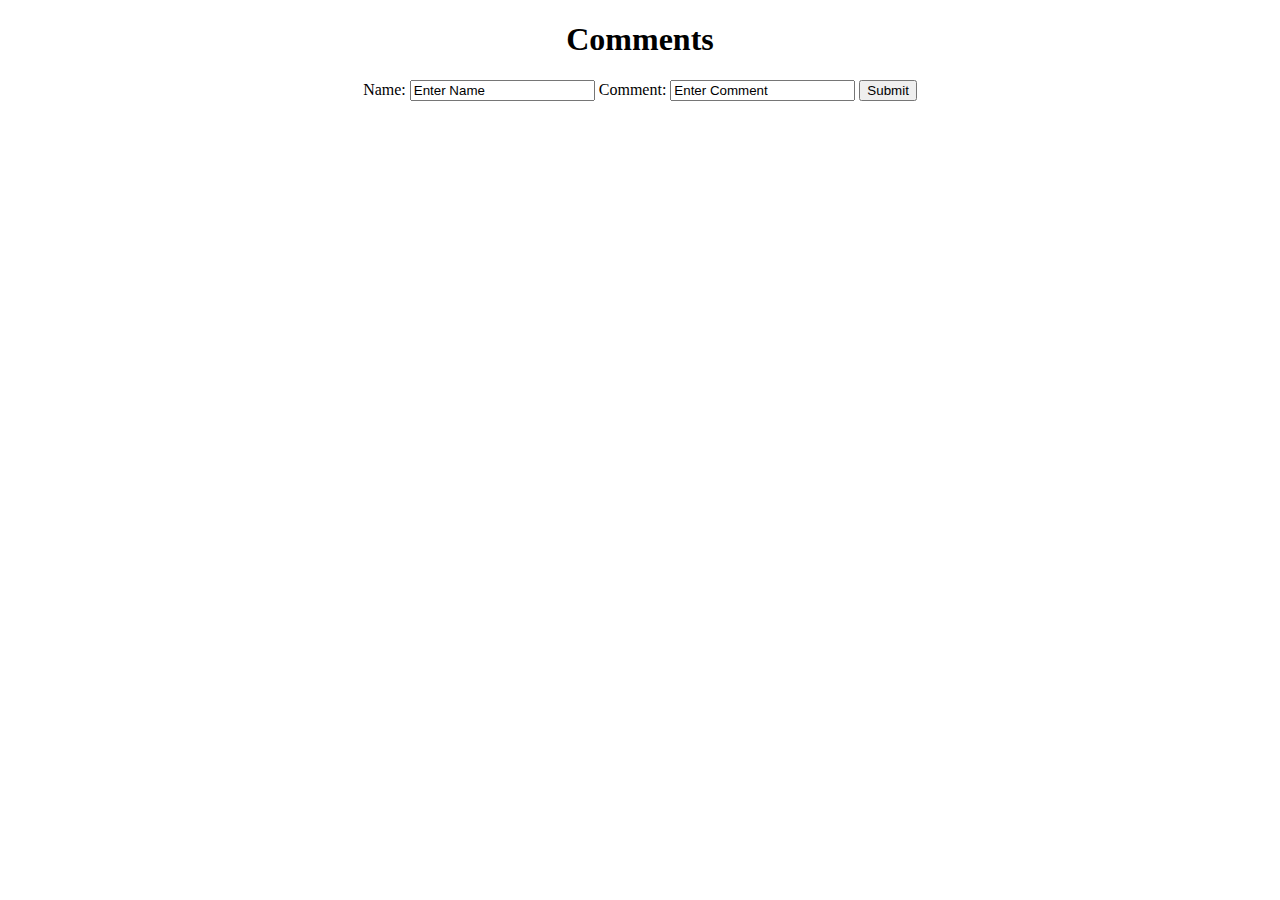
==== portfolio/src/main/webapp/chat.html @ 034ff615 "Merge pull request #4 from ESaracay/changes" ====
<!DOCTYPE html>
<html lang="en">
	<head>
		<meta
			name="viewport"
			content="width=device-width, initial-scale=1.0, maximum-scale=3.0, minimum-scale=0.86"
			charset="UTF-8"
		/>
		<title>Evan Saracay Portfolio</title>
		<link rel="stylesheet" href="CSS/chat.css" />
		<script src="script.js"></script>
	</head>
	<body onload="grabComments()">
		<h1 id="top">Comments</h1>
		<div id="contain">
			<form action="/data" method="POST">
				<label>Name:</label>
				<input type="text" name="user" value="Enter Name" />
				<label>Comment:</label>
				<input type="text" name="content" value="Enter Comment" />
				<input type="submit" value="Submit" />
			</form>
		</div>
		<div id="comments"></div>
	</body>
</html>
---- portfolio/src/main/webapp/CSS/chat.css ----
#comments {
  background-color: lightgray;
  text-align: center;
  text-decoration-color: black;
}

#myButton {
  box-align: center;
  text-align: center;
  background-color: lightgreen;
  color: black;
  padding: 2rem 2.5rem;
}

#contain {
  display: flex;
  justify-content: center;
  align-items: center;
}

#top {
  text-align: center;
}
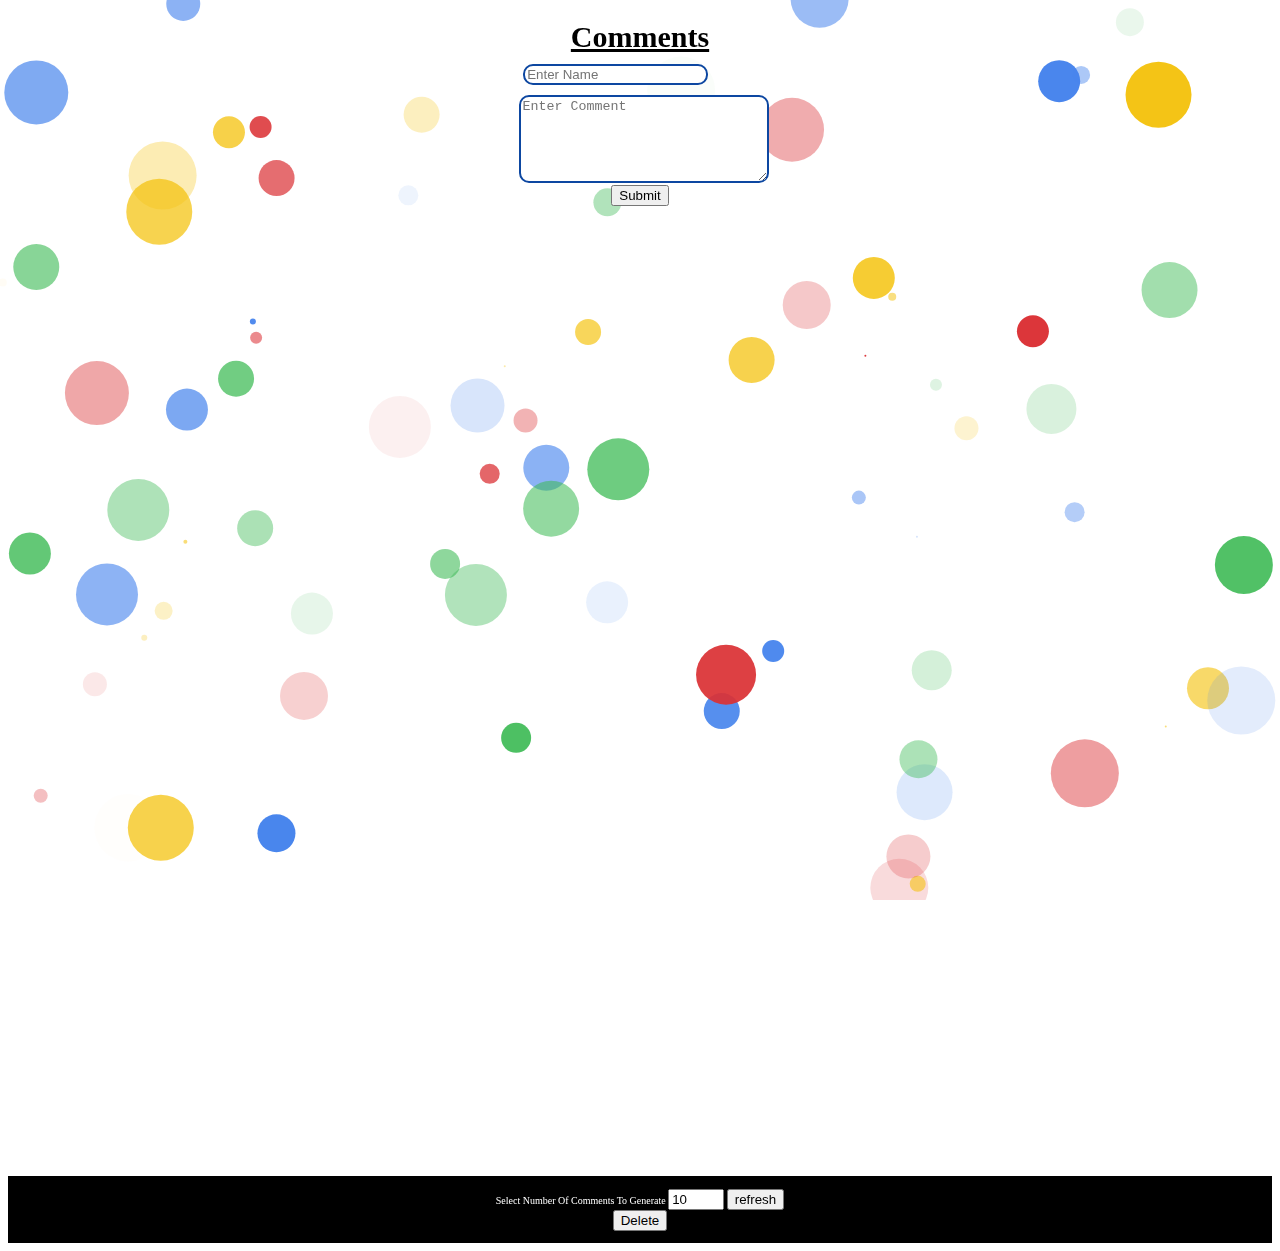
==== commit 49249904: "Add code review fixes" ====
--- a/portfolio/src/main/webapp/chat.html
+++ b/portfolio/src/main/webapp/chat.html
@@ -10,17 +10,32 @@
 		<link rel="stylesheet" href="CSS/chat.css" />
 		<script src="script.js"></script>
 	</head>
-	<body onload="grabComments()">
+
+	<body onload="startChat()">
+		<canvas id="myCanvas" width="300" height="400"></canvas>
 		<h1 id="top">Comments</h1>
-		<div id="contain">
-			<form action="/data" method="POST">
-				<label>Name:</label>
-				<input type="text" name="user" value="Enter Name" />
-				<label>Comment:</label>
-				<input type="text" name="content" value="Enter Comment" />
-				<input type="submit" value="Submit" />
+
+		<div id="contain" class="flex-container">
+			<form action="/new-comment" method="POST">
+				<div id="name">
+					<input type="text" name="user" placeholder="Enter Name" />
+				</div>
+				<div id="comment">
+					<textarea id="text-box" type="text" name="content" placeholder="Enter Comment"></textarea>
+					<input type="submit" value="Submit" />
+				</div>
 			</form>
 		</div>
-		<div id="comments"></div>
+
+		<div id="comments" class="flex-container"></div>
+
+		<div id="options">
+			<form action="/data" method="POST">
+				<label>Select Number Of Comments To Generate</label>
+				<input type="number" id="quantity" name="numComments" min="1" value="10" max="20" />
+				<input type="submit" value="refresh" />
+			</form>
+			<button onclick="deleteComments()">Delete</button>
+		</div>
 	</body>
 </html>
--- a/portfolio/src/main/webapp/CSS/chat.css
+++ b/portfolio/src/main/webapp/CSS/chat.css
@@ -1,23 +1,98 @@
-#comments {
-  background-color: lightgray;
-  text-align: center;
-  text-decoration-color: black;
+html {
+  font-size: 62.5%;
 }
 
-#myButton {
-  box-align: center;
+#myCanvas {
+  position: fixed;
+  background-repeat: repeat;
+  top: 0;
+  left: 0;
+  z-index: -1;
+}
+
+.flex-container {
+  display: flex;
+  flex-direction: column;
+  align-items: center;
   text-align: center;
-  background-color: lightgreen;
-  color: black;
-  padding: 2rem 2.5rem;
+  overflow-wrap: break-word;
+}
+
+.flex-container > div {
+  margin-bottom: 1rem;
+  border: 0.5rem solid black;
+  border-radius: 1rem;
+  font-size: 2rem;
+  background-color: lightgray;
+  width: 80%;
 }
 
 #contain {
   display: flex;
+  flex-direction: column;
   justify-content: center;
   align-items: center;
+  font-size: 1rem;
+  margin-bottom: 1rem;
+}
+
+#name {
+  margin-bottom: 1rem;
+  width: 80%;
+}
+
+#comment {
+  margin-bottom: 1rem;
+}
+
+.comment-body {
+  font-size: 1.5rem;
+}
+
+#text-box {
+  background-color: white;
+  color: #0d47a1;
+  border: 0.2rem solid #0d47a1;
+  border-radius: 1rem;
+  height: 8rem;
+  width: 100%;
+}
+
+#text-box:focus {
+  background-color: lightgray;
+}
+
+input[type="text"] {
+  background-color: white;
+  color: #0d47a1;
+  border: 0.2rem solid #0d47a1;
+  border-radius: 1rem;
+}
+
+input[type="text"]:focus {
+  background-color: lightgray;
+  color: #0d47a1;
 }
 
 #top {
   text-align: center;
+  text-decoration: underline;
+  font-size: 3rem;
+  margin-bottom: 1rem;
 }
+
+#comments {
+  min-height: 100vh;
+}
+
+#options {
+  bottom: 0;
+  padding: 1%;
+  margin-top: 5rem;
+  text-align: center;
+  left: 0;
+  background-color: black;
+  width: 98%;
+  color: white;
+  font-size: 1rem;
+}
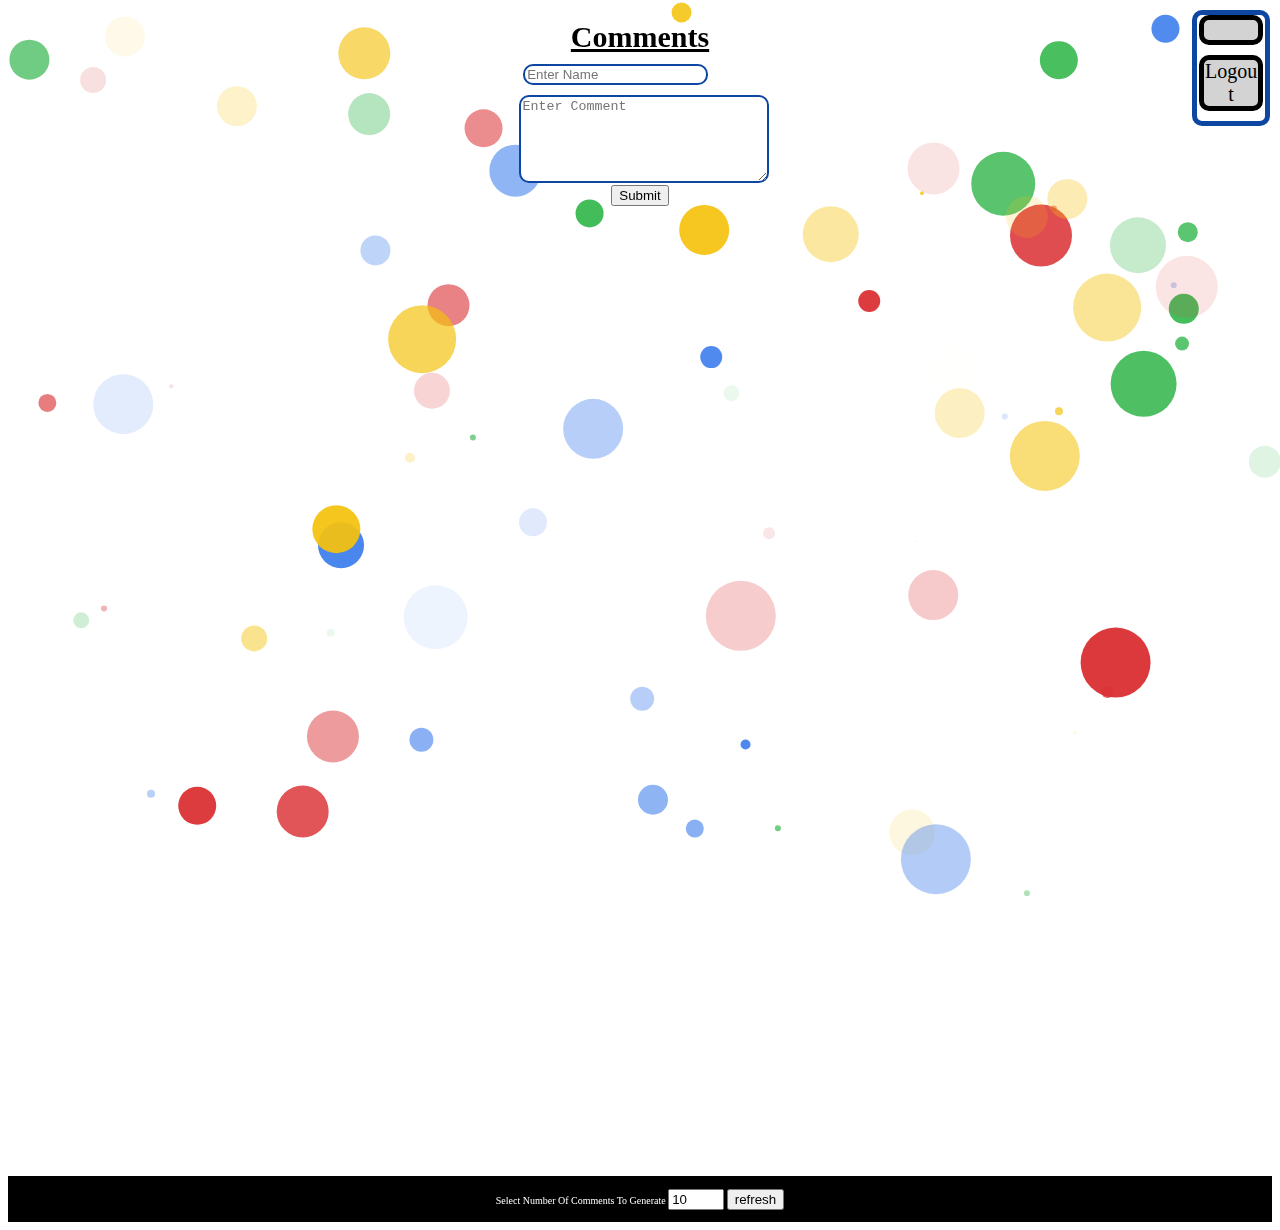
==== commit b98c60c0: "Add user authentication before using chat and store commments with users email" ====
--- a/portfolio/src/main/webapp/chat.html
+++ b/portfolio/src/main/webapp/chat.html
@@ -13,6 +13,12 @@
 
 	<body onload="startChat()">
 		<canvas id="myCanvas" width="300" height="400"></canvas>
+
+        <div id="auth" class="flex-container">
+            <div><p id="User"></p></div>
+            <div><a id="logout">Logout</a></div>   
+        </div>
+
 		<h1 id="top">Comments</h1>
 
 		<div id="contain" class="flex-container">
@@ -35,7 +41,7 @@
 				<input type="number" id="quantity" name="numComments" min="1" value="10" max="20" />
 				<input type="submit" value="refresh" />
 			</form>
-			<button onclick="deleteComments()">Delete</button>
+			<!--button onclick="deleteComments()">Delete</button-->
 		</div>
 	</body>
 </html>
--- a/portfolio/src/main/webapp/CSS/chat.css
+++ b/portfolio/src/main/webapp/CSS/chat.css
@@ -8,6 +8,18 @@
   top: 0;
   left: 0;
   z-index: -1;
+}
+
+#auth {
+    position: absolute;
+    right: 1rem;
+    top: 1rem;
+    border: .5rem solid #0d47a1;
+    border-radius: 1rem;
+    background-color: white;
+    color: black;
+    max-width: 15%;
+    font-size: .75rem;
 }
 
 .flex-container {
@@ -96,3 +108,20 @@
   color: white;
   font-size: 1rem;
 }
+
+@media only screen and (max-width: 676px) {
+#auth {
+    position: static;
+    display: flex;
+    flex-direction: column;
+    align-items: center;
+    justify-content: center;
+    margin: auto;
+    border: .5rem solid #0d47a1;
+    border-radius: 1rem;
+    background-color: white;
+    color: black;
+    max-width: 70%;
+    font-size: .05rem;
+  }
+}
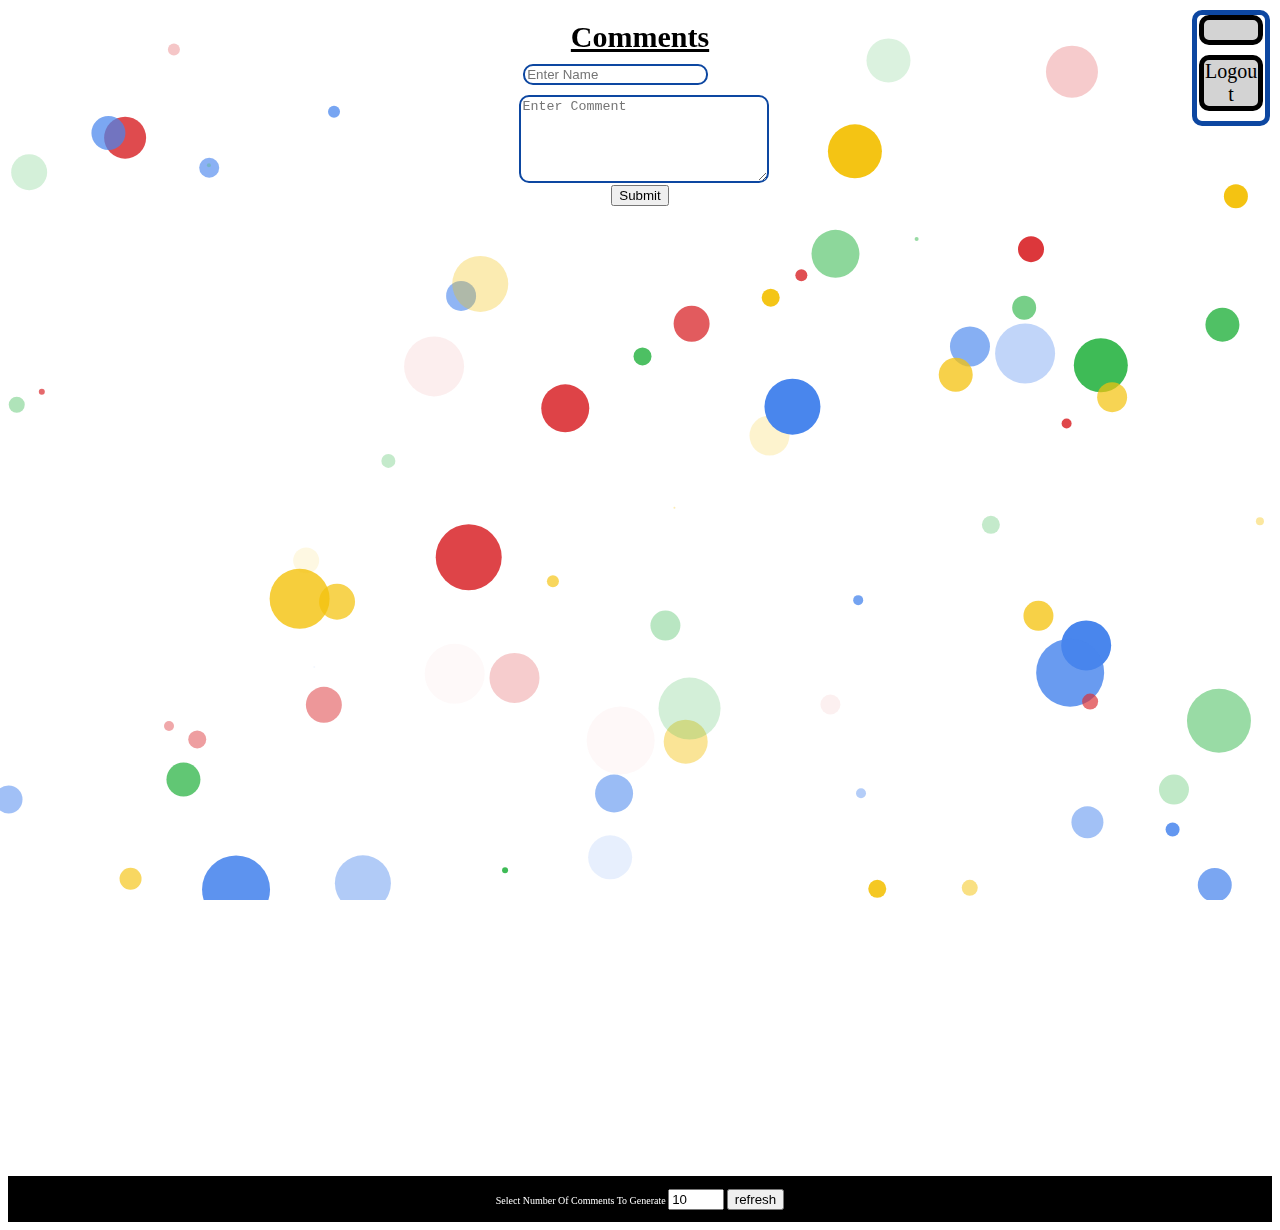
==== commit 22955fe4: "Fix small CSS styling issues" ====
--- a/portfolio/src/main/webapp/chat.html
+++ b/portfolio/src/main/webapp/chat.html
@@ -14,10 +14,10 @@
 	<body onload="startChat()">
 		<canvas id="myCanvas" width="300" height="400"></canvas>
 
-        <div id="auth" class="flex-container">
-            <div><p id="User"></p></div>
-            <div><a id="logout">Logout</a></div>   
-        </div>
+		<div id="auth" class="flex-container">
+			<div><p id="User"></p></div>
+			<div><a id="logout">Logout</a></div>
+		</div>
 
 		<h1 id="top">Comments</h1>
 
--- a/portfolio/src/main/webapp/CSS/chat.css
+++ b/portfolio/src/main/webapp/CSS/chat.css
@@ -11,15 +11,15 @@
 }
 
 #auth {
-    position: absolute;
-    right: 1rem;
-    top: 1rem;
-    border: .5rem solid #0d47a1;
-    border-radius: 1rem;
-    background-color: white;
-    color: black;
-    max-width: 15%;
-    font-size: .75rem;
+  position: absolute;
+  right: 1rem;
+  top: 1rem;
+  border: 0.5rem solid #0d47a1;
+  border-radius: 1rem;
+  background-color: white;
+  color: black;
+  max-width: 15%;
+  font-size: 0.75rem;
 }
 
 .flex-container {
@@ -110,18 +110,18 @@
 }
 
 @media only screen and (max-width: 676px) {
-#auth {
+  #auth {
     position: static;
     display: flex;
     flex-direction: column;
     align-items: center;
     justify-content: center;
     margin: auto;
-    border: .5rem solid #0d47a1;
+    border: 0.5rem solid #0d47a1;
     border-radius: 1rem;
     background-color: white;
     color: black;
     max-width: 70%;
-    font-size: .05rem;
+    font-size: 0.05rem;
   }
 }
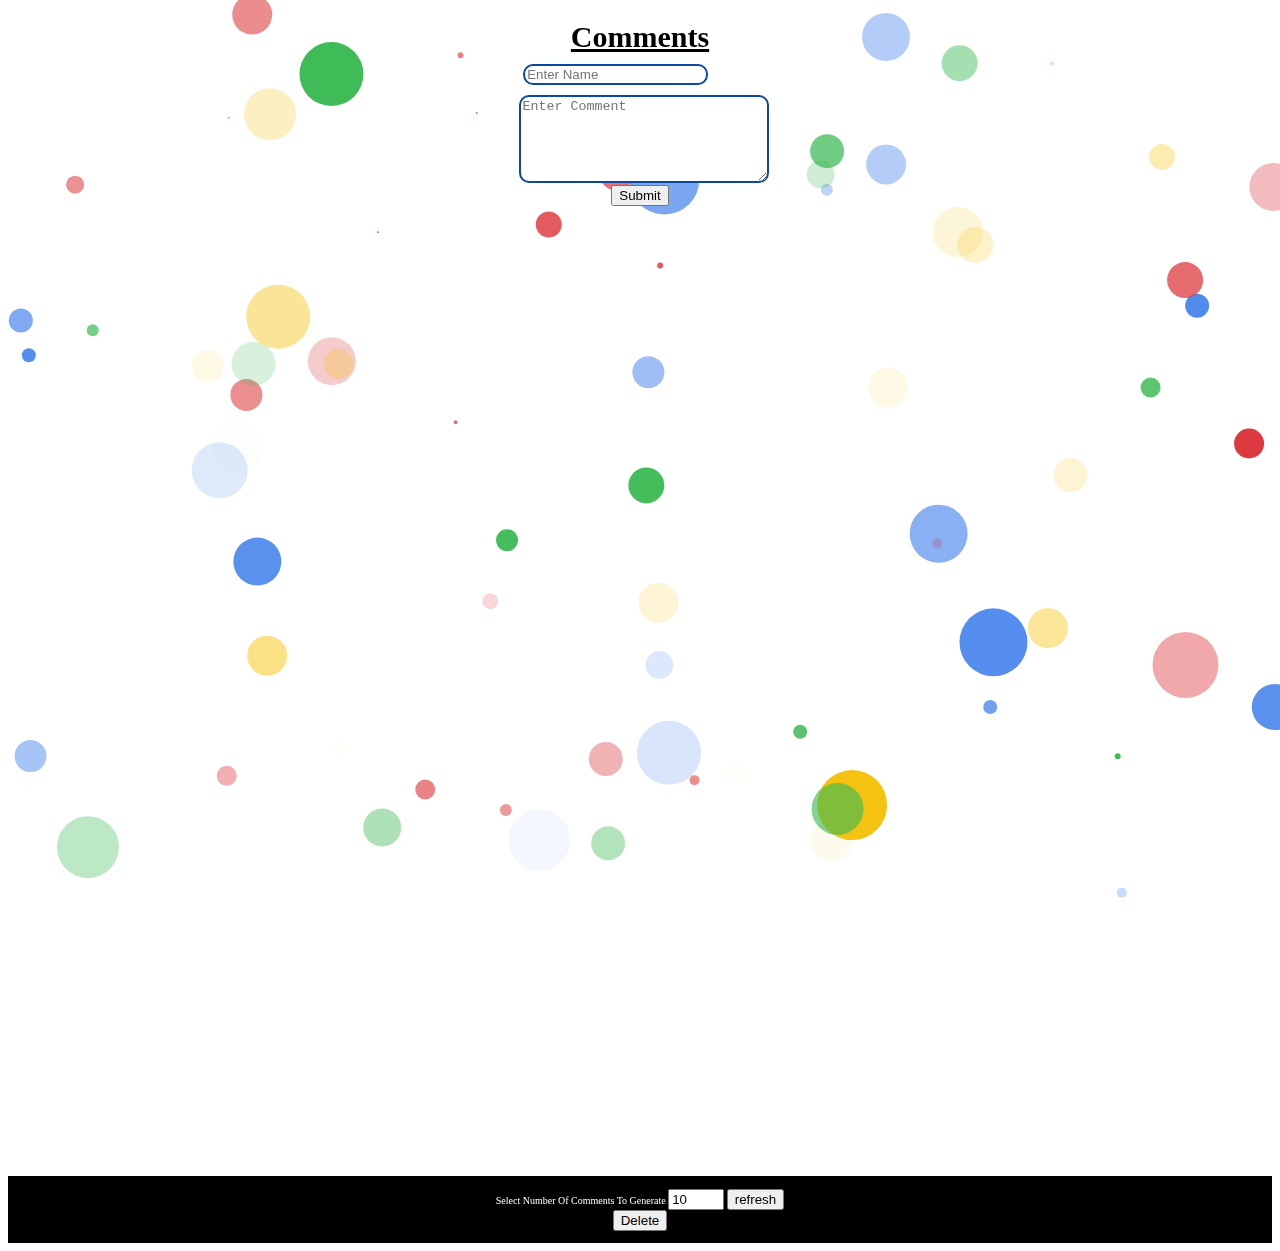
==== commit 850f2406: "Merge pull request #8 from ESaracay/chatB" ====
--- a/portfolio/src/main/webapp/chat.html
+++ b/portfolio/src/main/webapp/chat.html
@@ -13,12 +13,6 @@
 
 	<body onload="startChat()">
 		<canvas id="myCanvas" width="300" height="400"></canvas>
-
-		<div id="auth" class="flex-container">
-			<div><p id="User"></p></div>
-			<div><a id="logout">Logout</a></div>
-		</div>
-
 		<h1 id="top">Comments</h1>
 
 		<div id="contain" class="flex-container">
@@ -41,7 +35,7 @@
 				<input type="number" id="quantity" name="numComments" min="1" value="10" max="20" />
 				<input type="submit" value="refresh" />
 			</form>
-			<!--button onclick="deleteComments()">Delete</button-->
+			<button onclick="deleteComments()">Delete</button>
 		</div>
 	</body>
 </html>
--- a/portfolio/src/main/webapp/CSS/chat.css
+++ b/portfolio/src/main/webapp/CSS/chat.css
@@ -8,18 +8,6 @@
   top: 0;
   left: 0;
   z-index: -1;
-}
-
-#auth {
-  position: absolute;
-  right: 1rem;
-  top: 1rem;
-  border: 0.5rem solid #0d47a1;
-  border-radius: 1rem;
-  background-color: white;
-  color: black;
-  max-width: 15%;
-  font-size: 0.75rem;
 }
 
 .flex-container {
@@ -108,20 +96,3 @@
   color: white;
   font-size: 1rem;
 }
-
-@media only screen and (max-width: 676px) {
-  #auth {
-    position: static;
-    display: flex;
-    flex-direction: column;
-    align-items: center;
-    justify-content: center;
-    margin: auto;
-    border: 0.5rem solid #0d47a1;
-    border-radius: 1rem;
-    background-color: white;
-    color: black;
-    max-width: 70%;
-    font-size: 0.05rem;
-  }
-}
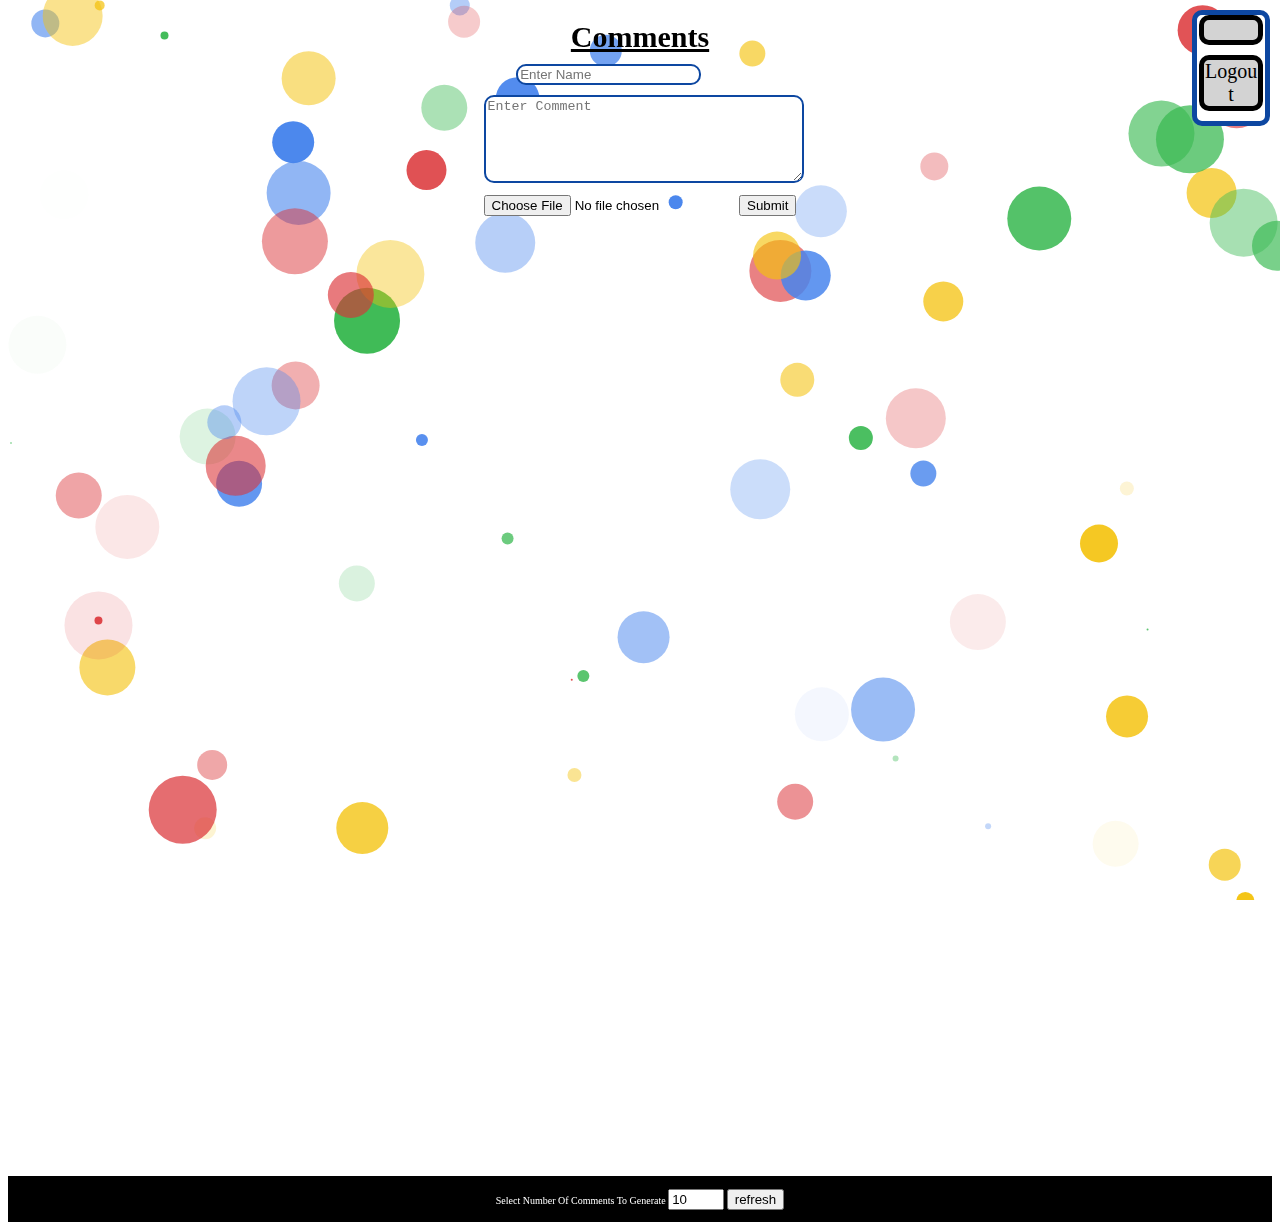
==== commit ae5bfefc: "Add image uploading to comments" ====
--- a/portfolio/src/main/webapp/chat.html
+++ b/portfolio/src/main/webapp/chat.html
@@ -13,17 +13,26 @@
 
 	<body onload="startChat()">
 		<canvas id="myCanvas" width="300" height="400"></canvas>
+
+		<div id="auth" class="flex-container">
+			<div><p id="User"></p></div>
+			<div><a id="logout">Logout</a></div>
+		</div>
+
 		<h1 id="top">Comments</h1>
 
 		<div id="contain" class="flex-container">
-			<form action="/new-comment" method="POST">
+			<form action="" id="comment-form" method="POST" enctype="multipart/form-data">
 				<div id="name">
 					<input type="text" name="user" placeholder="Enter Name" />
 				</div>
 				<div id="comment">
 					<textarea id="text-box" type="text" name="content" placeholder="Enter Comment"></textarea>
-					<input type="submit" value="Submit" />
 				</div>
+                <div id="image-upload">
+                    <input type="file" name = "image" placeholder="Add Image">
+                    <input type="submit" value="Submit" />
+                </div>
 			</form>
 		</div>
 
@@ -35,7 +44,7 @@
 				<input type="number" id="quantity" name="numComments" min="1" value="10" max="20" />
 				<input type="submit" value="refresh" />
 			</form>
-			<button onclick="deleteComments()">Delete</button>
+			<!--button onclick="deleteComments()">Delete</button-->
 		</div>
 	</body>
 </html>
--- a/portfolio/src/main/webapp/CSS/chat.css
+++ b/portfolio/src/main/webapp/CSS/chat.css
@@ -8,6 +8,18 @@
   top: 0;
   left: 0;
   z-index: -1;
+}
+
+#auth {
+  position: absolute;
+  right: 1rem;
+  top: 1rem;
+  border: 0.5rem solid #0d47a1;
+  border-radius: 1rem;
+  background-color: white;
+  color: black;
+  max-width: 15%;
+  font-size: 0.75rem;
 }
 
 .flex-container {
@@ -47,6 +59,11 @@
 
 .comment-body {
   font-size: 1.5rem;
+}
+
+.chat-image {
+    max-width:30%;
+    max-height:30%;
 }
 
 #text-box {
@@ -96,3 +113,20 @@
   color: white;
   font-size: 1rem;
 }
+
+@media only screen and (max-width: 676px) {
+  #auth {
+    position: static;
+    display: flex;
+    flex-direction: column;
+    align-items: center;
+    justify-content: center;
+    margin: auto;
+    border: 0.5rem solid #0d47a1;
+    border-radius: 1rem;
+    background-color: white;
+    color: black;
+    max-width: 70%;
+    font-size: 0.05rem;
+  }
+}
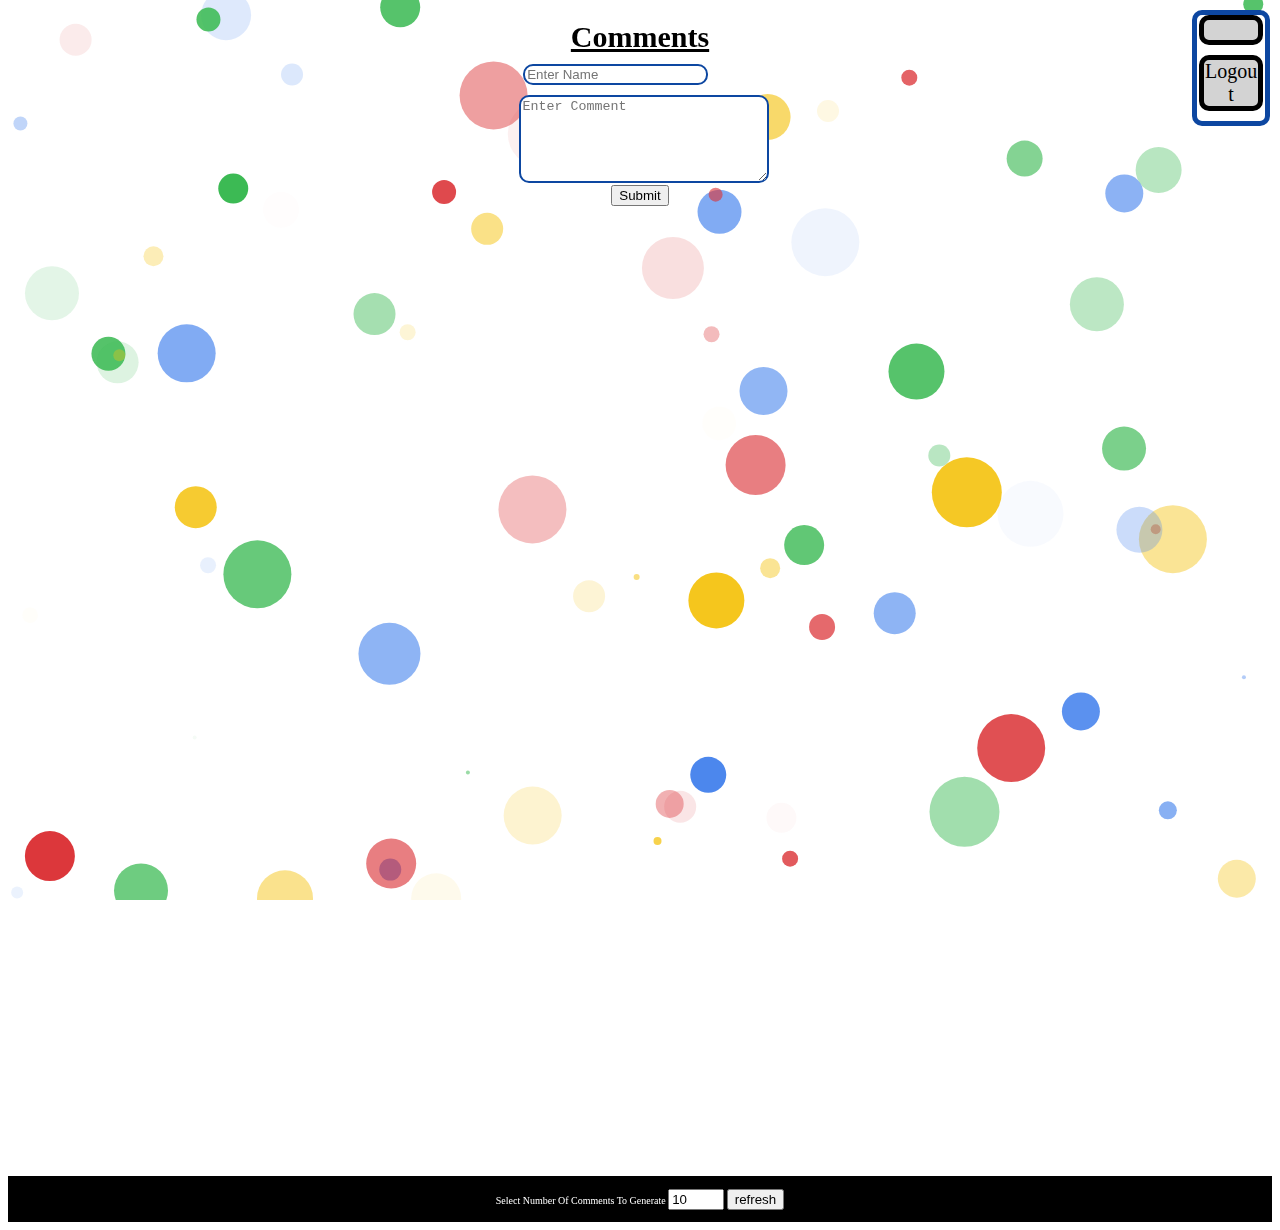
==== commit 5defa7db: "Split script.js into two seperate files" ====
--- a/portfolio/src/main/webapp/chat.html
+++ b/portfolio/src/main/webapp/chat.html
@@ -9,9 +9,10 @@
 		<title>Evan Saracay Portfolio</title>
 		<link rel="stylesheet" href="CSS/chat.css" />
 		<script src="script.js"></script>
+        <script src="bubbles.js"></script>
 	</head>
 
-	<body onload="startChat()">
+	<body onload="startChat();init();">
 		<canvas id="myCanvas" width="300" height="400"></canvas>
 
 		<div id="auth" class="flex-container">
@@ -22,17 +23,14 @@
 		<h1 id="top">Comments</h1>
 
 		<div id="contain" class="flex-container">
-			<form action="" id="comment-form" method="POST" enctype="multipart/form-data">
+			<form action="/new-comment" method="POST">
 				<div id="name">
 					<input type="text" name="user" placeholder="Enter Name" />
 				</div>
 				<div id="comment">
 					<textarea id="text-box" type="text" name="content" placeholder="Enter Comment"></textarea>
+					<input type="submit" value="Submit" />
 				</div>
-                <div id="image-upload">
-                    <input type="file" name = "image" placeholder="Add Image">
-                    <input type="submit" value="Submit" />
-                </div>
 			</form>
 		</div>
 
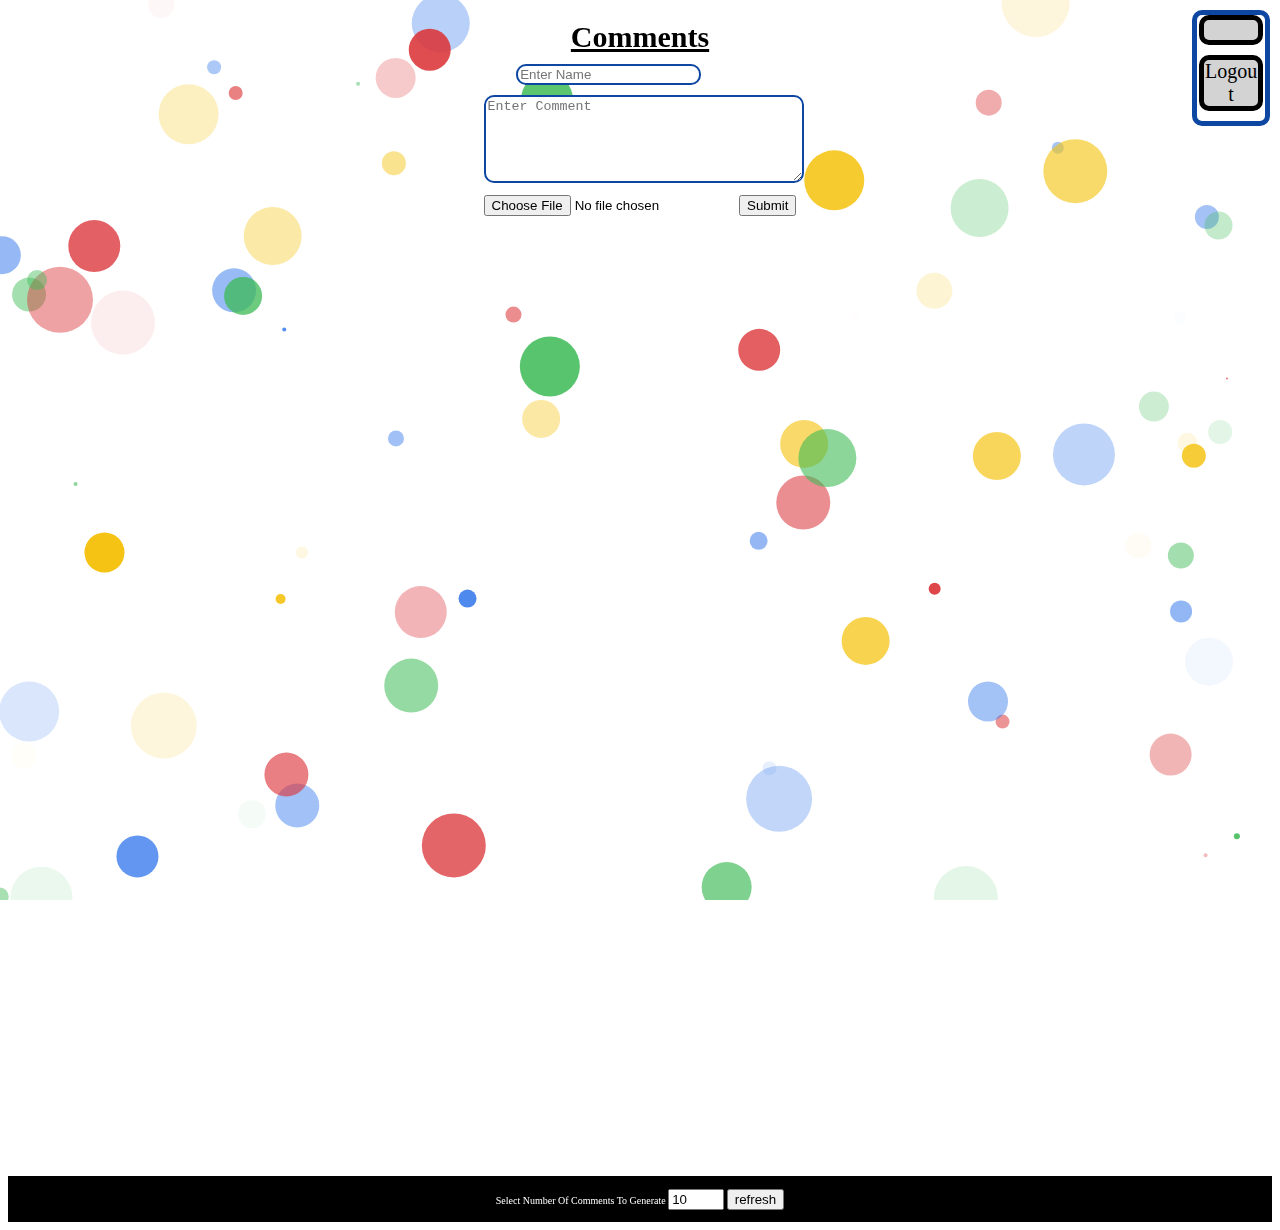
==== commit 122e3477: "Merge branch 'Auth' into blob" ====
--- a/portfolio/src/main/webapp/chat.html
+++ b/portfolio/src/main/webapp/chat.html
@@ -23,14 +23,17 @@
 		<h1 id="top">Comments</h1>
 
 		<div id="contain" class="flex-container">
-			<form action="/new-comment" method="POST">
+			<form action="" id="comment-form" method="POST" enctype="multipart/form-data">
 				<div id="name">
 					<input type="text" name="user" placeholder="Enter Name" />
 				</div>
 				<div id="comment">
 					<textarea id="text-box" type="text" name="content" placeholder="Enter Comment"></textarea>
-					<input type="submit" value="Submit" />
 				</div>
+                <div id="image-upload">
+                    <input type="file" name = "image" placeholder="Add Image">
+                    <input type="submit" value="Submit" />
+                </div>
 			</form>
 		</div>
 
